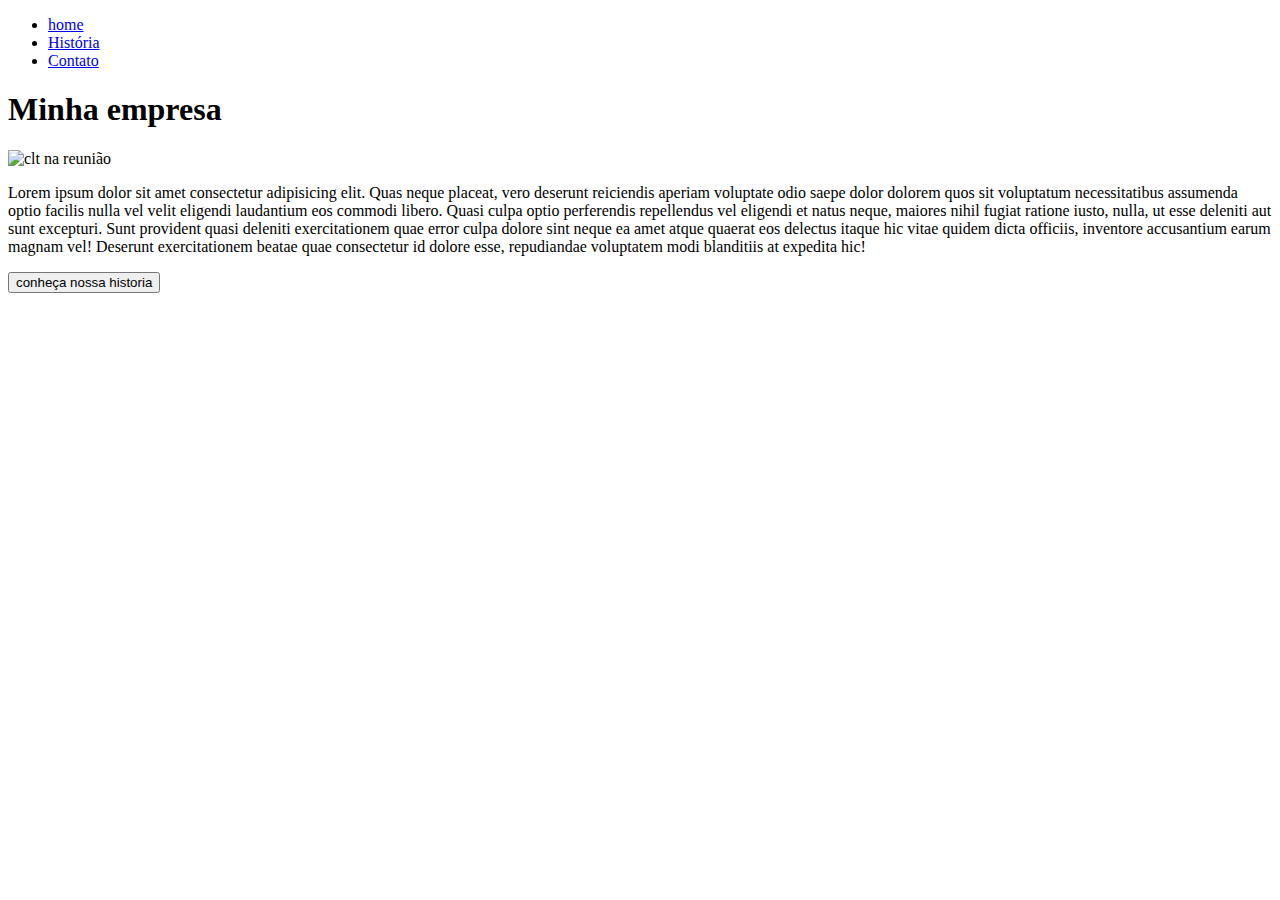
==== index.html @ 9ce96750 "html home 50%" ====
<!DOCTYPE html>
<html lang="pt-br">
<head>
    <meta charset="UTF-8">
    <meta name="viewport" content="width=device-width, initial-scale=1.0">
    <!-- teg para adicionar nome do desenvolverdot -->
    <meta name="author"content= "Ruan">
    <!-- tag link para adicionar icon na barra do navegador -->
     <!-- shift + alt+ a adiciona comentario -->
      <!-- ./ adiciona documentos -->
    <link rel="shortcut icon" href="./assets/icon.png" type="image/x-icon">
    <title>Minha Empresa</title>

</head>
<body>
    <!-- ctrl + x recorta -->
     <!-- shift + alt + ce/ para baixo duplica -->
    <ul>
        <li><a href="../index.html">home</a></li>
        <li><a href="./pages/historia.html">História</a></li>
        <li>
            <a href="./pages/contatos.html">Contato</a>
        </li>
    </ul>
    <h1>Minha empresa</h1>
    <img src="./assets/img/empresa.jpg" alt="clt na reunião">
    <p>Lorem ipsum dolor sit amet consectetur adipisicing elit. Quas neque placeat, vero deserunt reiciendis aperiam voluptate odio saepe dolor dolorem quos sit voluptatum necessitatibus assumenda optio facilis nulla vel velit eligendi laudantium eos commodi libero. Quasi culpa optio perferendis repellendus vel eligendi et natus neque, maiores nihil fugiat ratione iusto, nulla, ut esse deleniti aut sunt excepturi. Sunt provident quasi deleniti exercitationem quae error culpa dolore sint neque ea amet atque quaerat eos delectus itaque hic vitae quidem dicta officiis, inventore accusantium earum magnam vel! Deserunt exercitationem beatae quae consectetur id dolore esse, repudiandae voluptatem modi blanditiis at expedita hic!</p>
    <!-- teg button para criar um botão -->
    <button>conheça nossa historia</button>
</body>
</html>
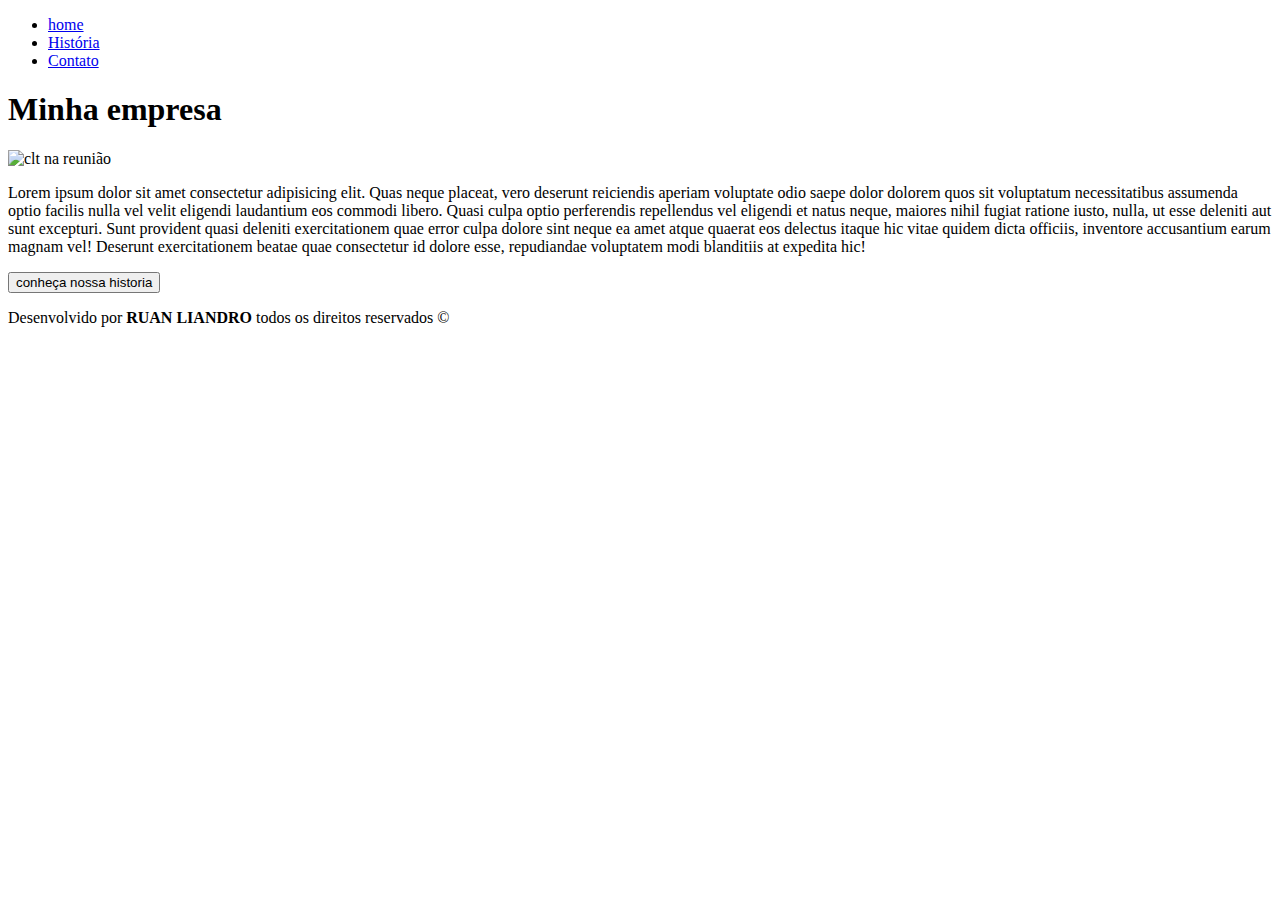
==== commit 6147f9e0: "html finalizado" ====
--- a/index.html
+++ b/index.html
@@ -27,5 +27,9 @@
     <p>Lorem ipsum dolor sit amet consectetur adipisicing elit. Quas neque placeat, vero deserunt reiciendis aperiam voluptate odio saepe dolor dolorem quos sit voluptatum necessitatibus assumenda optio facilis nulla vel velit eligendi laudantium eos commodi libero. Quasi culpa optio perferendis repellendus vel eligendi et natus neque, maiores nihil fugiat ratione iusto, nulla, ut esse deleniti aut sunt excepturi. Sunt provident quasi deleniti exercitationem quae error culpa dolore sint neque ea amet atque quaerat eos delectus itaque hic vitae quidem dicta officiis, inventore accusantium earum magnam vel! Deserunt exercitationem beatae quae consectetur id dolore esse, repudiandae voluptatem modi blanditiis at expedita hic!</p>
     <!-- teg button para criar um botão -->
     <button>conheça nossa historia</button>
+    <p>Desenvolvido por <strong>RUAN LIANDRO</strong> todos os direitos reservados &copy;</p> 
+    <!-- &copy cria o icone C -->
+     <!-- Lorem - cria um texto aleatorio para o site -->
+
 </body>
 </html>